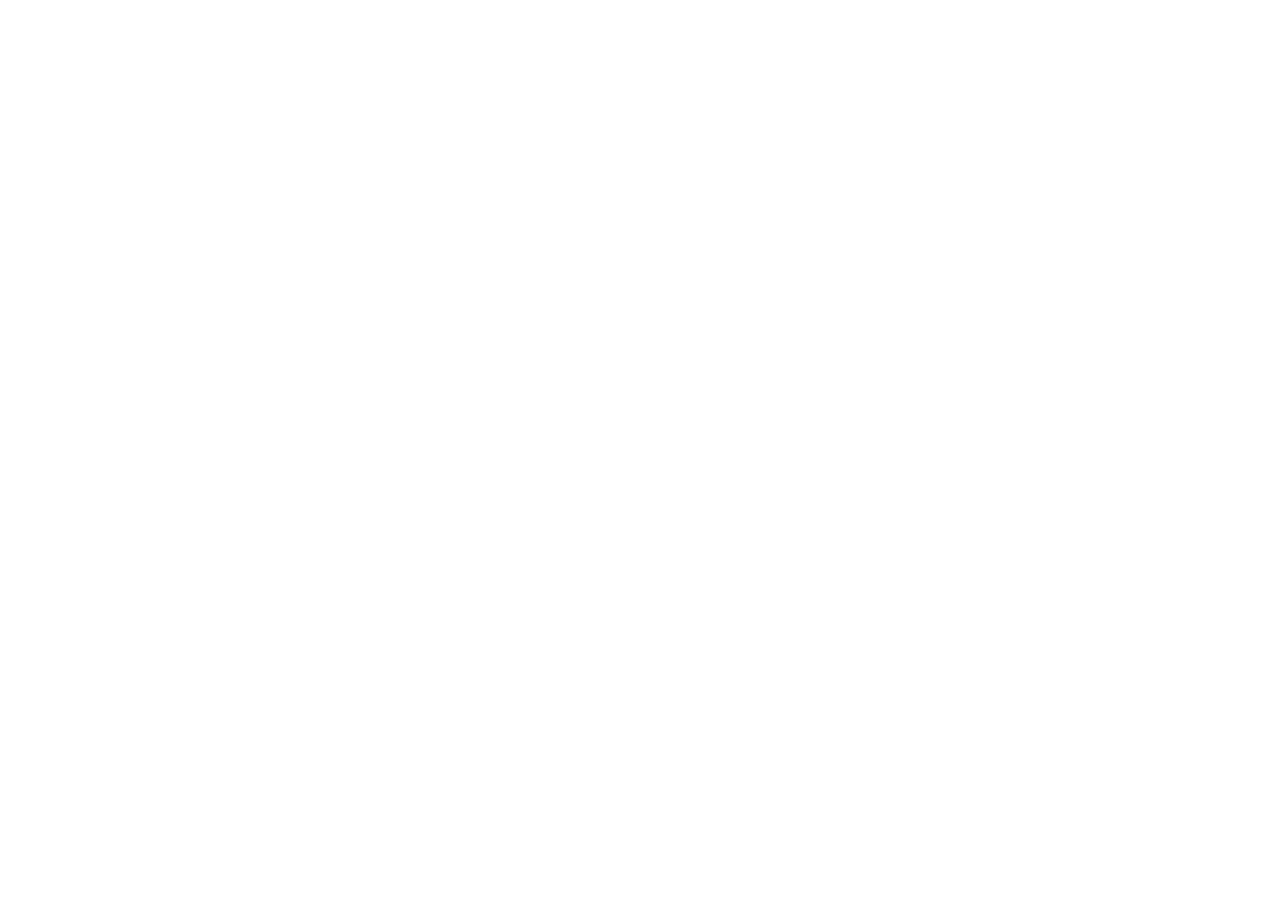
==== book.html @ e1d77b6d "Initial commit" ====
<!doctype html>
<html lang="en">
  <head>
    <meta charset="UTF-8" />
    <script src="book.js"></script>
    <meta name="viewport" content="width=device-width, initial-scale=1.0" />
    <title>Document</title>
  </head>
  <body></body>
</html>
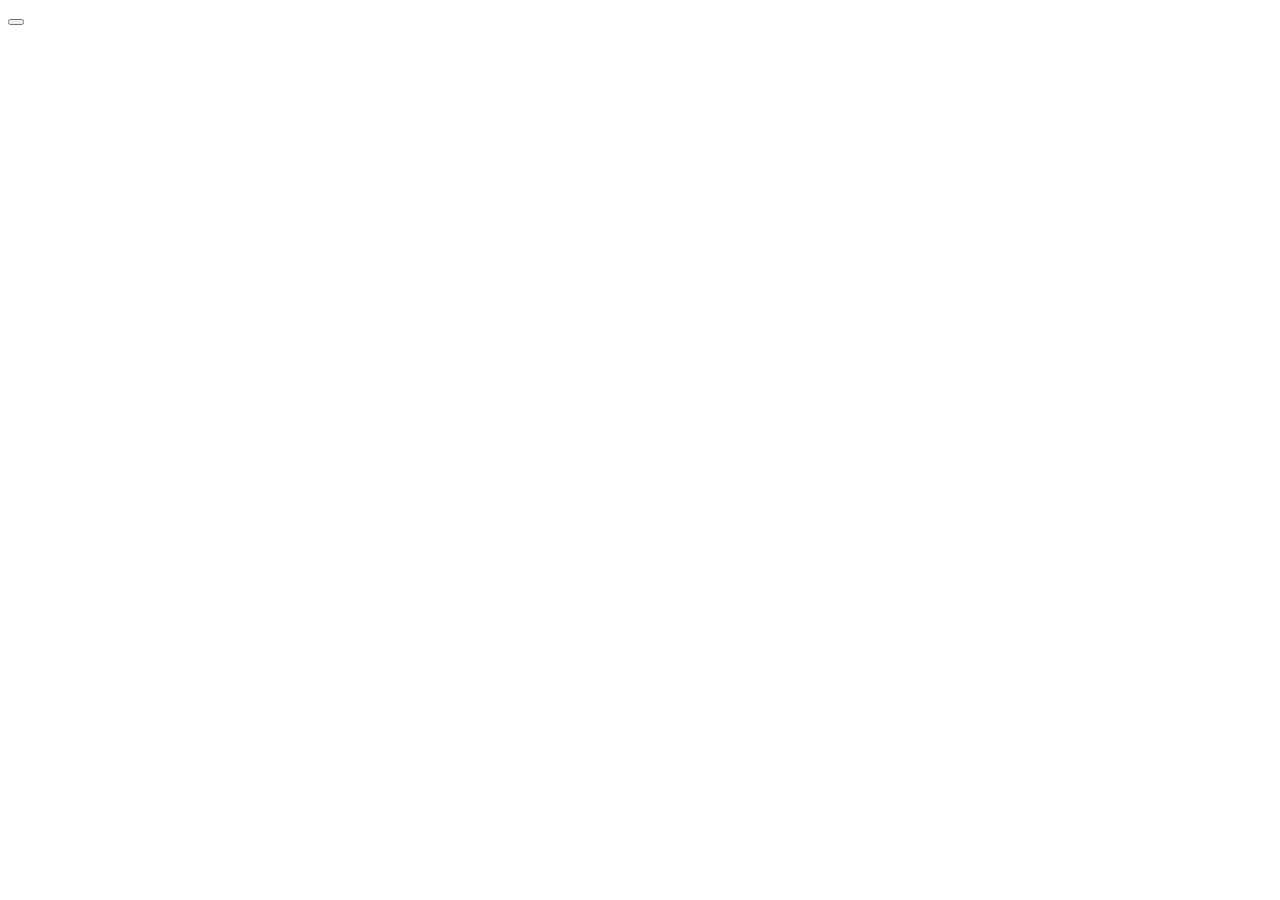
==== commit 1aeaa26e: "Implemented addBookToLibrary function" ====
--- a/book.html
+++ b/book.html
@@ -6,5 +6,7 @@
     <meta name="viewport" content="width=device-width, initial-scale=1.0" />
     <title>Document</title>
   </head>
-  <body></body>
+  <body>
+    <button></button>
+  </body>
 </html>
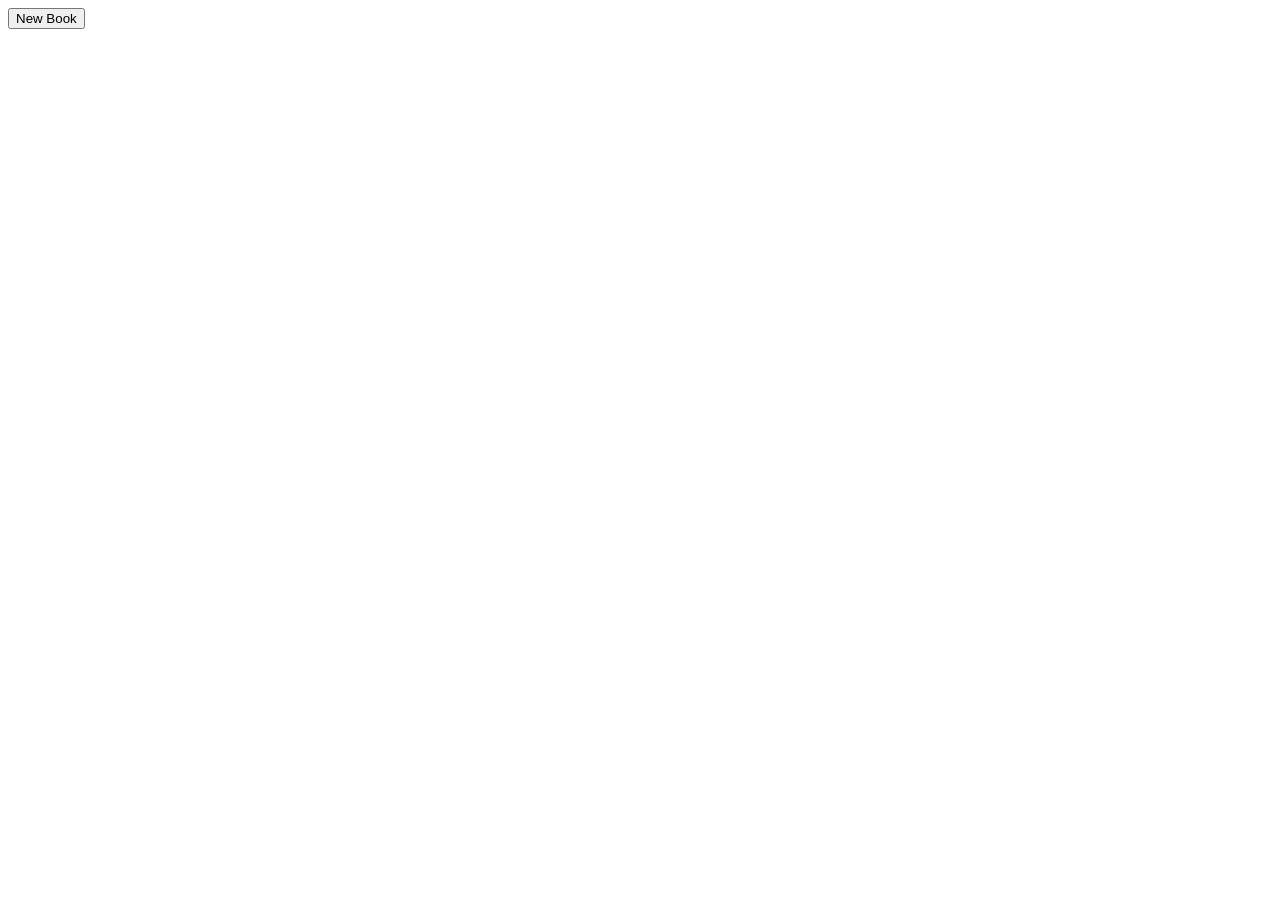
==== commit 2befb82c: "Created a basic prototype of website." ====
--- a/book.html
+++ b/book.html
@@ -2,11 +2,50 @@
 <html lang="en">
   <head>
     <meta charset="UTF-8" />
-    <script src="book.js"></script>
+    <script src="book.js" defer></script>
+    <link rel="stylesheet" href="style.css" />
     <meta name="viewport" content="width=device-width, initial-scale=1.0" />
     <title>Document</title>
   </head>
   <body>
-    <button></button>
+    <button id="new-book-btn">New Book</button>
+
+    <dialog class="modal" closedby="any">
+      <form action="" method="dialog">
+        <div class="header">
+          <p>Add a Book</p>
+          <button class="modal-close">
+            <svg
+              xmlns="http://www.w3.org/2000/svg"
+              height="24px"
+              viewBox="0 -960 960 960"
+              width="24px"
+              fill="#e3e3e3"
+            >
+              <path
+                d="m336-280-56-56 144-144-144-143 56-56 144 144 143-144 56 56-144 143 144 144-56 56-143-144-144 144Z"
+              />
+            </svg>
+          </button>
+        </div>
+
+        <div class="input-container">
+          <label for="book-title">Title</label>
+          <input id="book-title" type="text" required />
+        </div>
+
+        <div class="input-container">
+          <label for="book-author">Author</label>
+          <input type="text" id="book-author" required />
+        </div>
+
+        <div class="input-container">
+          <label for="book-pages">No. of pages</label>
+          <input type="number" id="book-pages" required min="1" />
+        </div>
+
+        <button id="add-book-btn" type="submit">Add Book</button>
+      </form>
+    </dialog>
   </body>
 </html>
--- a/style.css
+++ b/style.css
@@ -0,0 +1,89 @@
+:is(html, body):has(:modal) {
+  overflow: hidden;
+}
+
+dialog:not([open]) {
+  opacity: 0;
+  position: absolute;
+  display: none;
+}
+
+dialog {
+  border: none;
+  position: fixed;
+  font-size: 1.2rem;
+  border-radius: 0.5rem;
+  background: white;
+  margin: 1.25rem auto;
+  max-width: 30rem;
+  box-shadow: 0 0 10px #00000029;
+  width: 60%;
+
+  display: flex;
+}
+
+dialog p {
+  margin: 0;
+  padding: 0.75rem 0;
+  font-weight: bold;
+  font-size: 1.5rem;
+}
+
+dialog form {
+  width: 100%;
+}
+
+dialog .header {
+  display: flex;
+  justify-content: space-between;
+  align-items: center;
+}
+
+dialog .input-container {
+  display: flex;
+  flex-flow: column;
+
+  margin-bottom: 8px;
+}
+
+dialog input {
+  background-color: white;
+  border: 1px solid rgb(206, 205, 205);
+  border-radius: 15px;
+  padding: 0 0.5rem;
+  height: 1.5rem;
+}
+
+dialog input:hover,
+dialog input:focus,
+dialog input:focus-visible {
+  outline: none;
+  box-shadow: 0 2px 5px 3px rgba(0, 0, 0, 0.089);
+}
+
+dialog .modal-close {
+  --icon-size: 24px;
+
+  background-color: transparent;
+  border: none;
+  border-radius: 100%;
+  padding: 0px;
+  margin: 0px;
+  max-width: var(--icon-size);
+  max-height: var(--icon-size);
+}
+
+dialog .modal-close:hover {
+  background-color: #0000000e;
+}
+
+dialog button[type="submit"] {
+  background-color: rgb(61, 137, 243);
+  border: none;
+  border-radius: 35px;
+  padding: 0.6rem 0.8rem;
+}
+
+dialog button[type="submit"]:hover {
+  background-color: rgb(79, 148, 243);
+}
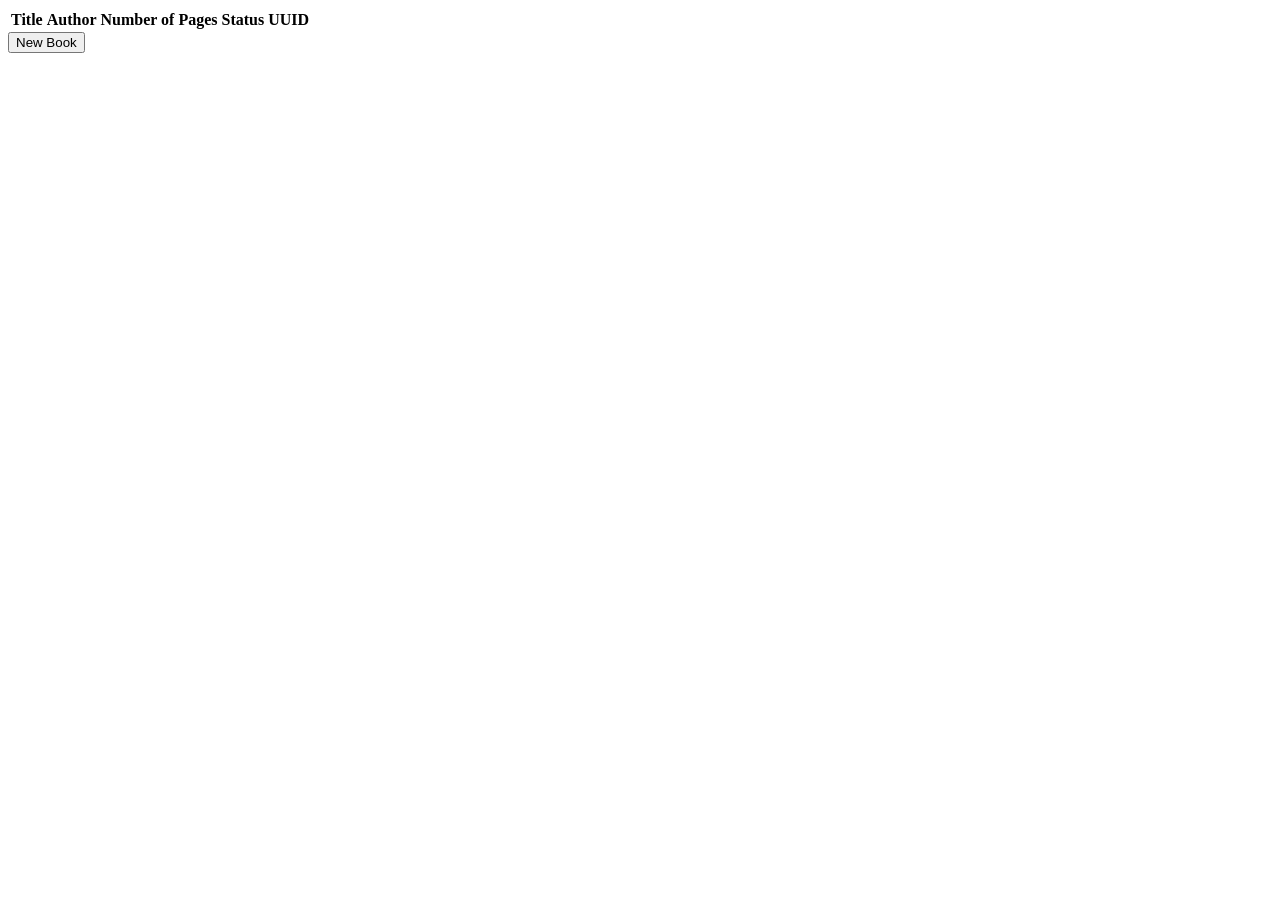
==== commit 83881edd: "Add table to display books in library" ====
--- a/book.html
+++ b/book.html
@@ -8,10 +8,26 @@
     <title>Document</title>
   </head>
   <body>
+    <div id="library">
+      <div id="library-table-container">
+        <table id="library-table">
+          <thead>
+            <tr>
+              <th>Title</th>
+              <th>Author</th>
+              <th>Number of Pages</th>
+              <th>Status</th>
+              <th>UUID</th>
+            </tr>
+          </thead>
+          <tbody></tbody>
+        </table>
+      </div>
+    </div>
     <button id="new-book-btn">New Book</button>
 
     <dialog class="modal" closedby="any">
-      <form action="" method="dialog">
+      <form action="">
         <div class="header">
           <p>Add a Book</p>
           <button class="modal-close">
--- a/style.css
+++ b/style.css
@@ -87,3 +87,5 @@
 dialog button[type="submit"]:hover {
   background-color: rgb(79, 148, 243);
 }
+
+/* Library Table */
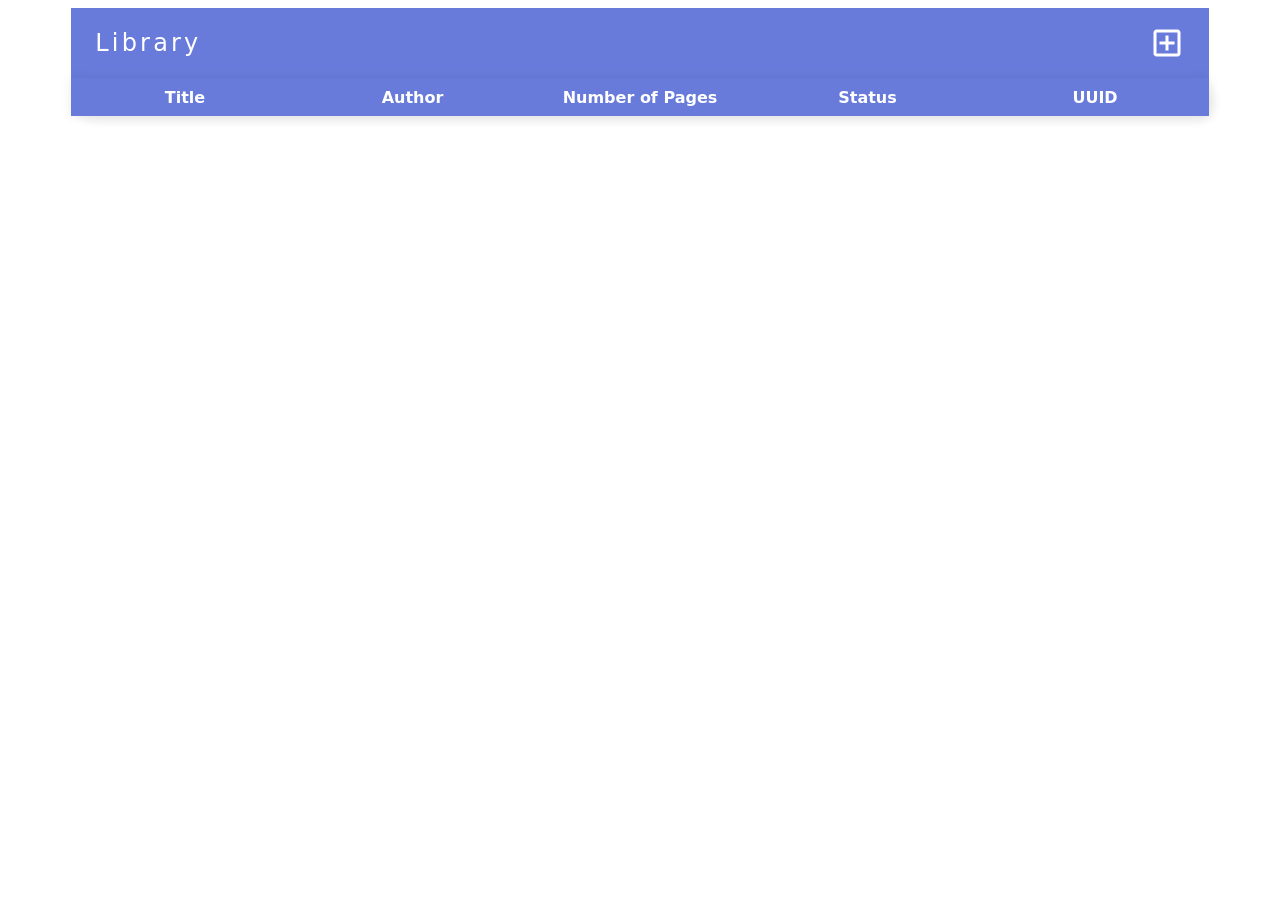
==== commit 9ee320da: "Finished  table styling" ====
--- a/book.html
+++ b/book.html
@@ -9,8 +9,16 @@
   </head>
   <body>
     <div id="library">
-      <div id="library-table-container">
-        <table id="library-table">
+      <table id="library-table">
+          <div id="library-table-container">
+            <div id="caption">
+              <p>Library</p>
+    
+              <label for="new-book-btn">
+
+                <button id="new-book-btn" title="Add book"><svg xmlns="http://www.w3.org/2000/svg" height="24px" viewBox="0 -960 960 960" width="24px" fill="#e3e3e3"><path d="M440-280h80v-160h160v-80H520v-160h-80v160H280v80h160v160ZM200-120q-33 0-56.5-23.5T120-200v-560q0-33 23.5-56.5T200-840h560q33 0 56.5 23.5T840-760v560q0 33-23.5 56.5T760-120H200Zm0-80h560v-560H200v560Zm0-560v560-560Z"/></svg></button>
+              </label>
+            </div>
           <thead>
             <tr>
               <th>Title</th>
@@ -24,7 +32,6 @@
         </table>
       </div>
     </div>
-    <button id="new-book-btn">New Book</button>
 
     <dialog class="modal" closedby="any">
       <form action="">
--- a/style.css
+++ b/style.css
@@ -1,3 +1,18 @@
+:root {
+  font-family:
+    system-ui,
+    -apple-system,
+    BlinkMacSystemFont,
+    "Segoe UI",
+    Roboto,
+    Oxygen,
+    Ubuntu,
+    Cantarell,
+    "Open Sans",
+    "Helvetica Neue",
+    sans-serif;
+}
+
 :is(html, body):has(:modal) {
   overflow: hidden;
 }
@@ -89,3 +104,79 @@
 }
 
 /* Library Table */
+
+table {
+  box-sizing: border-box;
+  table-layout: fixed;
+  width: 90%;
+  margin: 0 auto;
+  border-collapse: collapse;
+  border: none;
+  box-shadow: 5px 5px 10px 1px #18181811;
+  border-radius: 24px;
+}
+
+th,
+td {
+  padding: 0.6em;
+  text-align: center;
+}
+
+thead tr {
+  background-color: #687bda;
+  color: white;
+  box-shadow: 0 0 10px 1px #18181811;
+}
+
+tbody tr {
+  background-color: rgb(255, 255, 255);
+}
+
+tbody tr:nth-child(even) {
+  background-color: #b9cff0;
+  color: #4a4a4a;
+}
+
+#caption {
+  box-sizing: border-box;
+  padding: 1em;
+  color: white;
+  letter-spacing: 0.2rem;
+  font-size: 1.5rem;
+  background-color: #687bda;
+
+  width: 90%;
+  height: 70px;
+  margin: 0 auto;
+
+  display: flex;
+  align-items: center;
+  justify-content: space-between;
+}
+
+#caption label {
+  font-size: 0.8rem;
+
+  display: flex;
+  justify-content: center;
+  align-items: center;
+}
+
+#caption button {
+  --icon-size: 36px;
+
+  width: var(--icon-size);
+  height: var(--icon-size);
+  border: none;
+  padding: 0;
+  margin: 0;
+  background-color: #687bda;
+  cursor: pointer;
+}
+
+#caption svg {
+  width: var(--icon-size);
+  height: var(--icon-size);
+  background-color: #687bda;
+  fill: white;
+}
